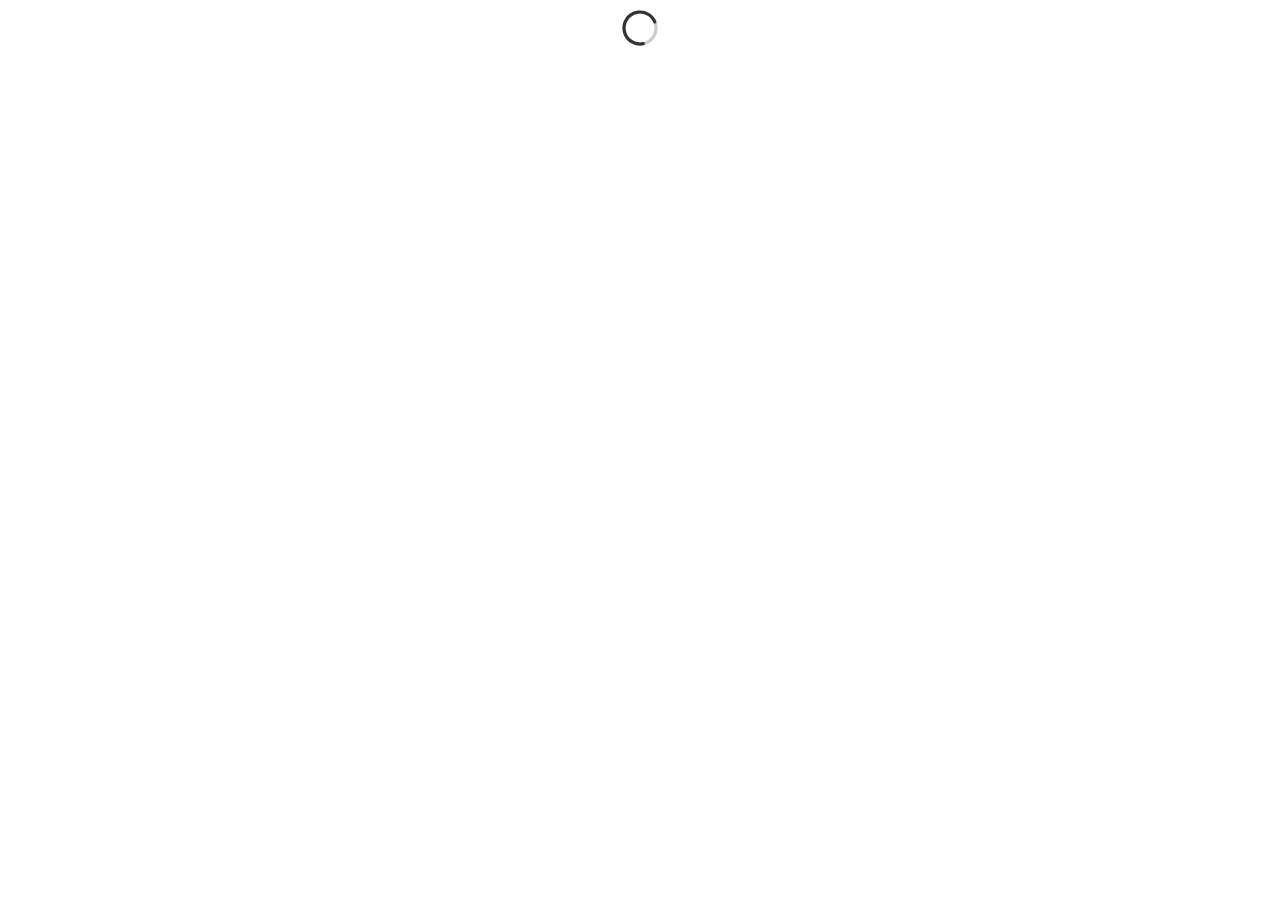
==== composeApp/src/webMain/resources/index.html @ fae318ca "Initial commit" ====
<!DOCTYPE html>
<html lang="en">
<head>
    <meta charset="UTF-8">
    <meta name="viewport" content="width=device-width, initial-scale=1.0">
    <title>DatePlan Web</title>
    <link type="text/css" rel="stylesheet" href="styles.css">
</head>
<body style="text-align: center; align-content: center">
<svg xmlns="http://www.w3.org/2000/svg" width="40" height="40" viewBox="0 0 50 50" role="presentation">
    <circle cx="25" cy="25" r="20" stroke="#ccc" stroke-width="4" fill="none"/>
    <circle cx="25" cy="25" r="20" stroke="#333" stroke-width="4" fill="none" stroke-linecap="round"
            stroke-dasharray="90 125">
        <animateTransform attributeName="transform" type="rotate" from="0 25 25" to="360 25 25" dur="1s"
                          repeatCount="indefinite"/>
    </circle>
</svg>
<script type="application/javascript" src="composeApp.js"></script>
</body>
</html>
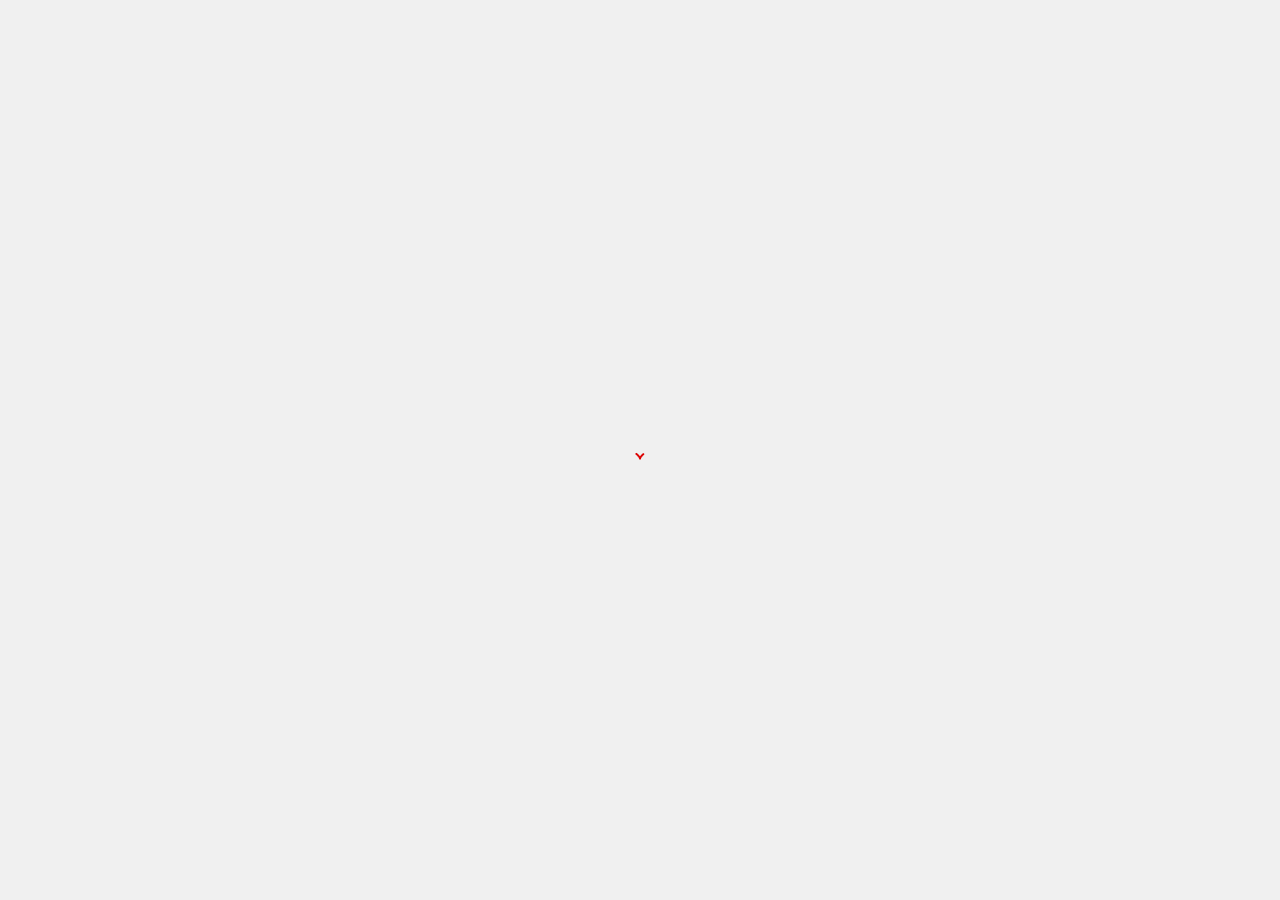
==== commit dbba30e7: "feat: added custom loading.gif" ====
--- a/composeApp/src/webMain/resources/index.html
+++ b/composeApp/src/webMain/resources/index.html
@@ -7,14 +7,9 @@
     <link type="text/css" rel="stylesheet" href="styles.css">
 </head>
 <body style="text-align: center; align-content: center">
-<svg xmlns="http://www.w3.org/2000/svg" width="40" height="40" viewBox="0 0 50 50" role="presentation">
-    <circle cx="25" cy="25" r="20" stroke="#ccc" stroke-width="4" fill="none"/>
-    <circle cx="25" cy="25" r="20" stroke="#333" stroke-width="4" fill="none" stroke-linecap="round"
-            stroke-dasharray="90 125">
-        <animateTransform attributeName="transform" type="rotate" from="0 25 25" to="360 25 25" dur="1s"
-                          repeatCount="indefinite"/>
-    </circle>
-</svg>
+
+<img src="loading.gif" alt="loading gif">
+
 <script type="application/javascript" src="composeApp.js"></script>
 </body>
 </html>
--- a/composeApp/src/webMain/resources/styles.css
+++ b/composeApp/src/webMain/resources/styles.css
@@ -0,0 +1,19 @@
+html, body {
+    background-color: #F0F0F0;
+    width: 100%;
+    height: 100%;
+    margin: 0;
+    padding: 0;
+    overflow: hidden;
+}
+
+@media (prefers-color-scheme: dark) {
+      html, body {
+        background-color: #F0F0F0F;
+      }
+}
+
+img {
+    height: 40px;
+    width: 40px;
+}
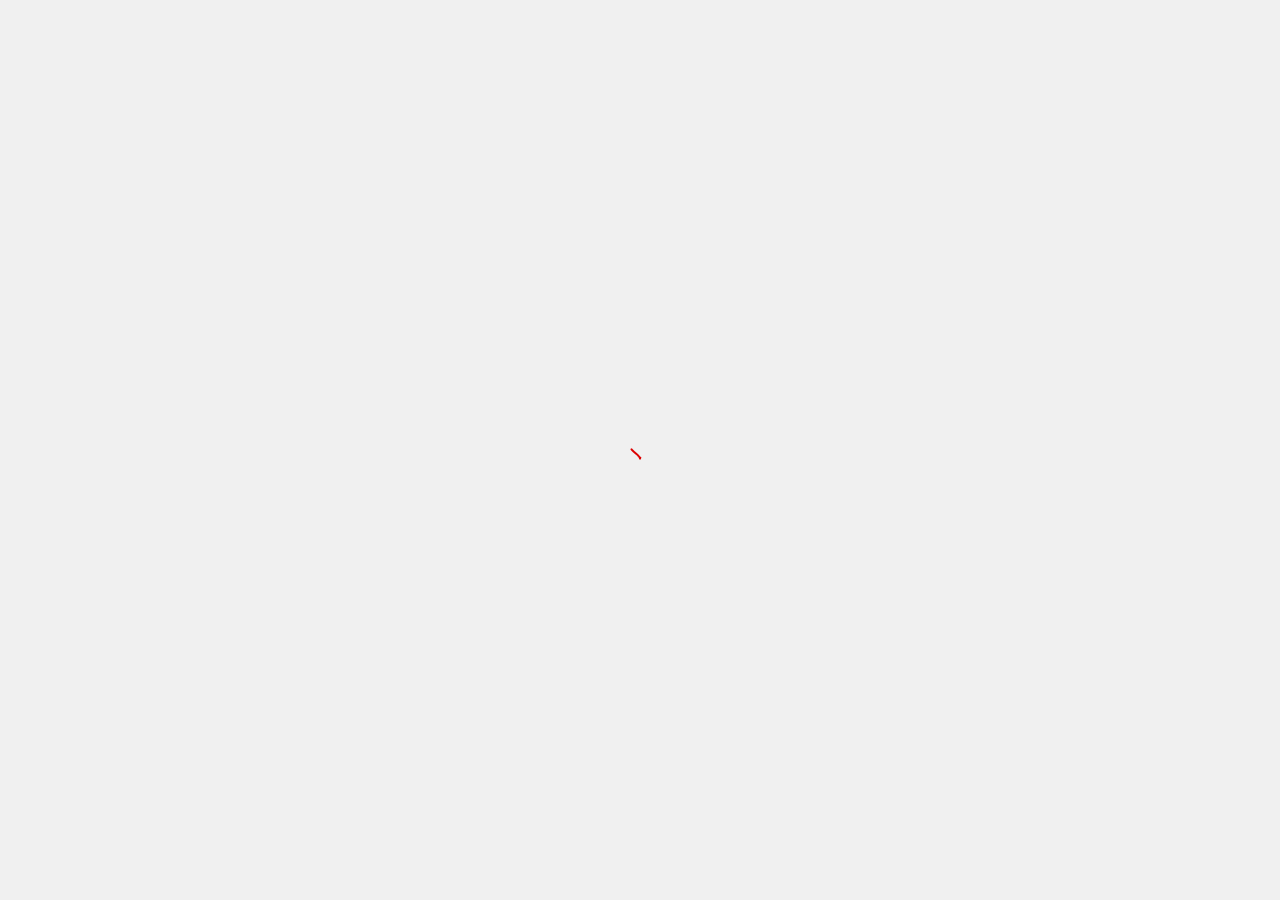
==== commit eb678e11: "feat: added favicon" ====
--- a/composeApp/src/webMain/resources/index.html
+++ b/composeApp/src/webMain/resources/index.html
@@ -4,6 +4,7 @@
     <meta charset="UTF-8">
     <meta name="viewport" content="width=device-width, initial-scale=1.0">
     <title>DatePlan Web</title>
+    <link rel="icon" type="image/x-icon" href="favicon.ico">
     <link type="text/css" rel="stylesheet" href="styles.css">
 </head>
 <body style="text-align: center; align-content: center">
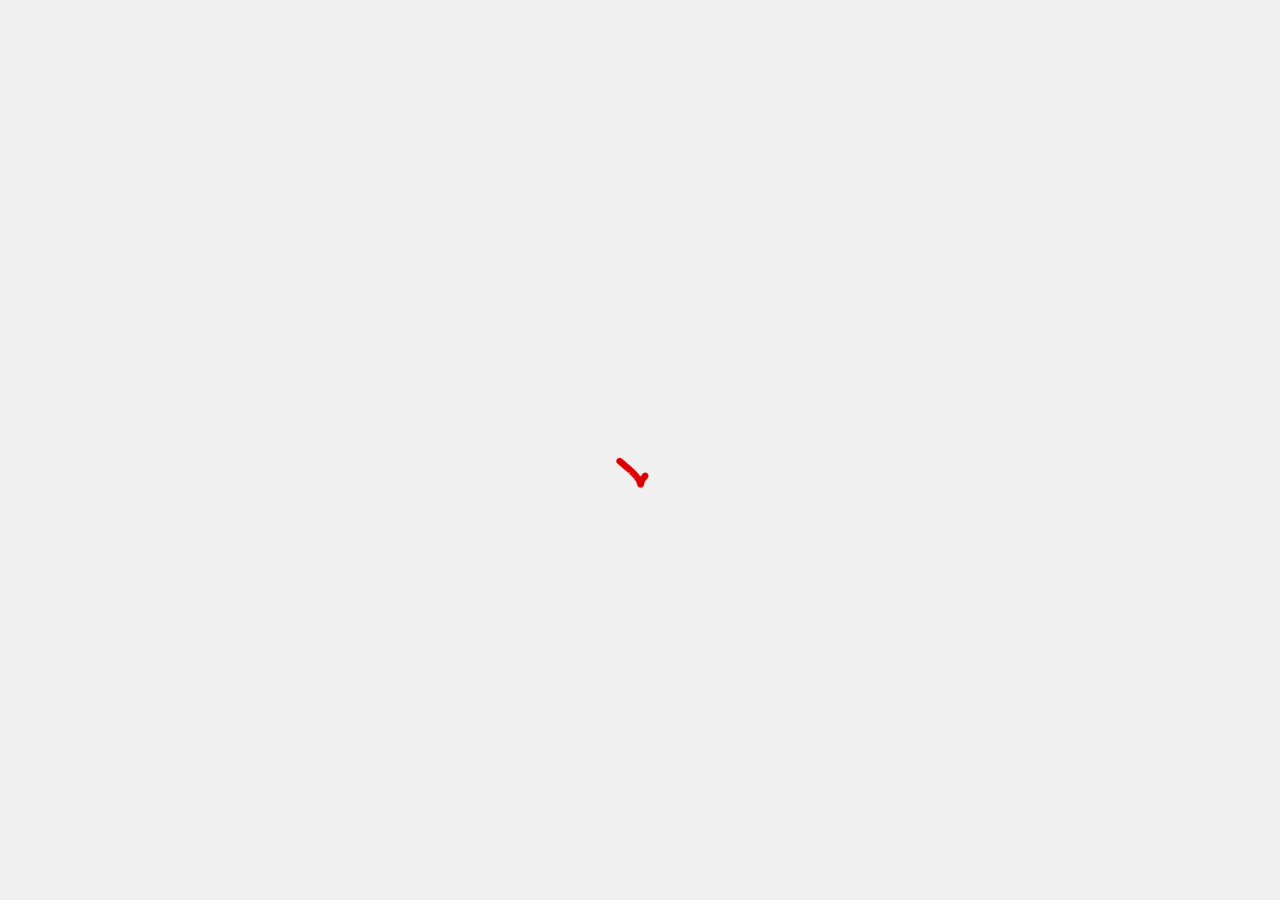
==== commit a1873f91: "feat: added configuration in index.html," ====
--- a/composeApp/src/webMain/resources/index.html
+++ b/composeApp/src/webMain/resources/index.html
@@ -3,9 +3,61 @@
 <head>
     <meta charset="UTF-8">
     <meta name="viewport" content="width=device-width, initial-scale=1.0">
-    <title>DatePlan Web</title>
+
     <link rel="icon" type="image/x-icon" href="favicon.ico">
     <link type="text/css" rel="stylesheet" href="styles.css">
+
+    <!-- Título principal (SEO forte) -->
+    <title>DatePlan - Planeje momentos especiais a dois</title>
+
+    <!-- Descrição (muito importante para Google) -->
+    <meta name="description" content="DatePlan é um app para casais organizarem compromissos, datas especiais e momentos juntos de forma simples e elegante.">
+
+    <!-- Palavras-chave (menos importante hoje, mas ainda ajuda contexto) -->
+    <meta name="keywords" content="DatePlan, app para casais, agenda de casal, compromissos a dois, relacionamento, planejamento de datas">
+
+    <!-- Autor -->
+    <meta name="author" content="DatePlan">
+
+    <!-- Canonical (evita conteúdo duplicado) -->
+    <link rel="canonical" href="https://dateplanapp.netlify.app">
+
+    <!-- Robots -->
+    <meta name="robots" content="index, follow">
+
+    <!-- Open Graph (Facebook, WhatsApp, LinkedIn) -->
+    <meta property="og:type" content="website">
+    <meta property="og:title" content="DatePlan - Planeje momentos especiais a dois">
+    <meta property="og:description" content="Organize compromissos e crie momentos inesquecíveis com quem você ama usando o DatePlan.">
+    <meta property="og:url" content="https://dateplanapp.netlify.app">
+    <meta property="og:image" content="https://dateplanapp.netlify.app/banner.png">
+
+    <!-- Twitter Card -->
+    <meta name="twitter:card" content="summary_large_image">
+    <meta name="twitter:title" content="DatePlan">
+    <meta name="twitter:description" content="Organize momentos especiais a dois de forma simples e bonita.">
+    <meta name="twitter:image" content="https://dateplanapp.netlify.app/banner.png">
+
+    <!-- Preload (performance opcional) -->
+    <link rel="preload" href="/styles.css" as="style">
+
+    <!-- JSON-LD (SEO avançado - Google entende melhor seu site) -->
+    <script type="application/ld+json">
+        {
+            "@context": "https://schema.org",
+            "@type": "SoftwareApplication",
+            "name": "DatePlan",
+            "applicationCategory": "LifestyleApplication",
+            "operatingSystem": "Android, Web",
+            "description": "App para casais organizarem compromissos e momentos especiais juntos.",
+            "offers": {
+                "@type": "Offer",
+                "price": "0",
+                "priceCurrency": "BRL"
+            }
+        }
+    </script>
+
 </head>
 <body style="text-align: center; align-content: center">
 
--- a/composeApp/src/webMain/resources/styles.css
+++ b/composeApp/src/webMain/resources/styles.css
@@ -8,12 +8,12 @@
 }
 
 @media (prefers-color-scheme: dark) {
-      html, body {
+      body {
         background-color: #F0F0F0F;
-      }
+     }
 }
 
 img {
-    height: 40px;
-    width: 40px;
+    height: 15vh;
+    width: 15vh;
 }
